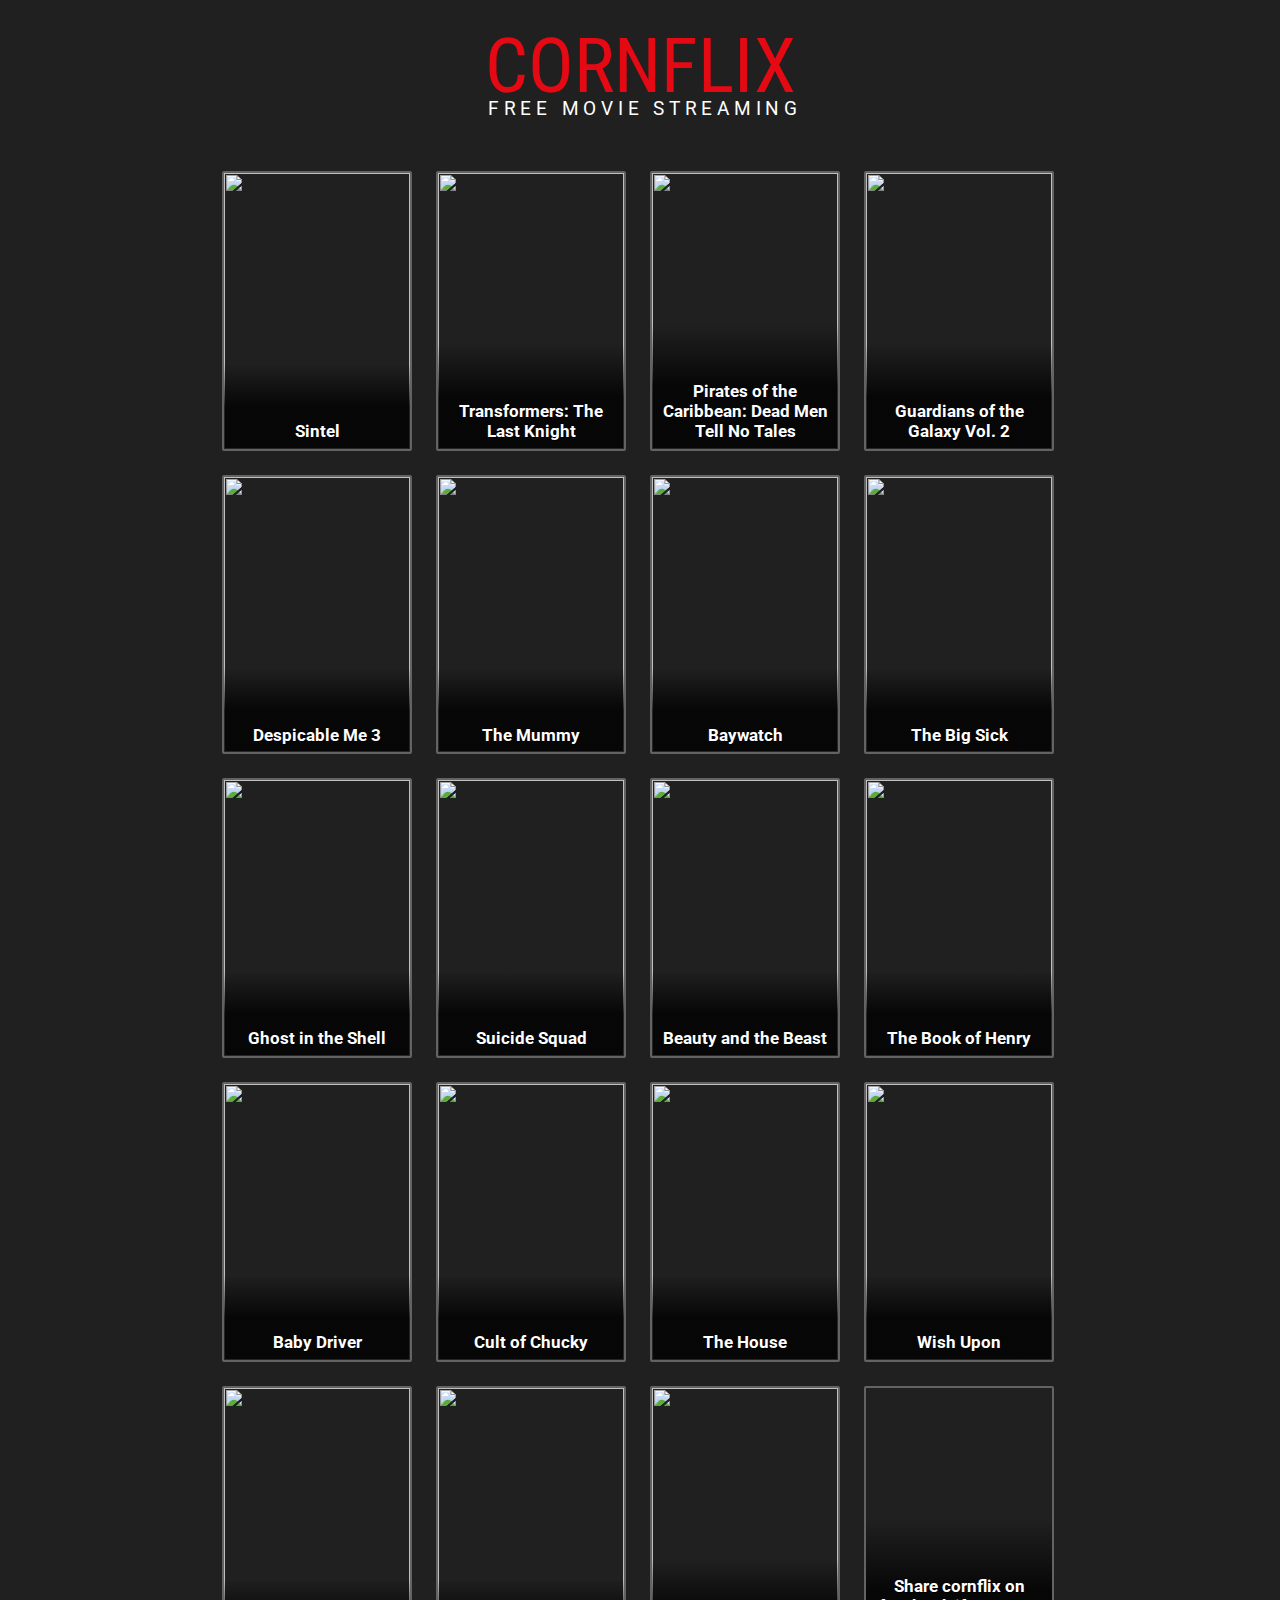
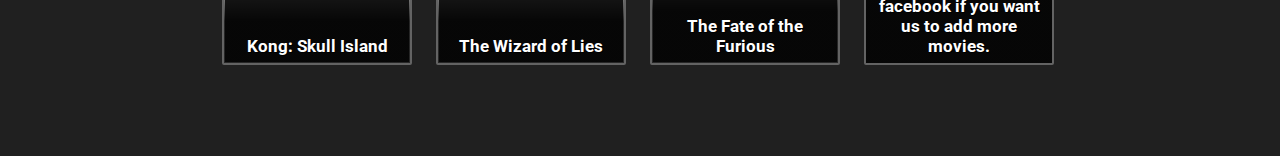
==== index.html @ e6c11ae3 "Add files via upload" ====
<!DOCTYPE html>
<html lang="fr">
<head>
    <meta charset="ut">
    <meta name="viewport" content="width=device-width, initial-scale=1.0">
    <title>Cornflix - Watch movies for free</title>
    <meta name="description" content="Free and unlimited movie streaming in your web browser, in HD and without ads." />
    <meta property="og:description" content="Free and unlimited movie streaming in your web browser, in HD and without ads." />
    <link rel="stylesheet" href="style.css">
    <link href="https://fonts.googleapis.com/css?family=Roboto+Condensed:700|Roboto:700" rel="stylesheet">
    <meta property="og:image" content="http://kek.gg/i/77PWhw.png" />
    <meta property="og:image:secure_url" content="https://cornflix.nl/cover.png" />
    <script async src="https://www.googletagmanager.com/gtag/js?id=UA-106961679-1"></script>
    <script>
        window.dataLayer = window.dataLayer || [];
        function gtag(){dataLayer.push(arguments)};
        gtag('js', new Date());
        gtag('config', 'UA-106961679-1');
    </script>
</head>
<body>

<div id="header">
    <div id="title">Cornflix</div>
    <div id="subtitle">Free movie streaming</div>
</div>

<div id="movies">

    <a href="watch/?v=08ada5a7a6183aae1e09d831df6748d566095a10">
        <img src="https://images-na.ssl-images-amazon.com/images/M/MV5BMzc5NTUzNTgzMF5BMl5BanBnXkFtZTcwODcwMzQ5Mw@@._V1_UY268_CR3,0,182,268_AL_.jpg">
        <p>Sintel</p>
    </a>
    

    <a href="watch/?v=76BCA8612B2623149792DFC51ECDB8B0B0C95B73">
        <img src="https://images-na.ssl-images-amazon.com/images/M/MV5BMTk3OTI3MDk4N15BMl5BanBnXkFtZTgwNDg2ODIyMjI@._V1_UY268_CR0,0,182,268_AL_.jpg">
        <p>Transformers: The Last Knight</p>
    </a>


    <a href="watch/?v=9549456ab002511eff145d2de73a1f1b6ae6115b">
        <img src="https://images-na.ssl-images-amazon.com/images/M/MV5BMTYyMTcxNzc5M15BMl5BanBnXkFtZTgwOTg2ODE2MTI@._V1_UX182_CR0,0,182,268_AL_.jpg">
        <p>Pirates of the Caribbean: Dead Men Tell No Tales</p>
    </a>


    <a href="watch/?v=4f3e2c6a942c2c270cb7e9d5498ac9ae96f3e31e">
        <img src="https://images-na.ssl-images-amazon.com/images/M/MV5BMTg2MzI1MTg3OF5BMl5BanBnXkFtZTgwNTU3NDA2MTI@._V1_UX182_CR0,0,182,268_AL_.jpg">
        <p>Guardians of the Galaxy Vol. 2</p>
    </a>

    <a href="watch/?v=68d9400ab168c471740fb383f35a467705ac01fb">
        <img src="https://images-na.ssl-images-amazon.com/images/M/MV5BNjUyNzQ2MTg3Ml5BMl5BanBnXkFtZTgwNzE4NDM3MTI@._V1_UX182_CR0,0,182,268_AL_.jpg">
        <p>Despicable Me 3</p>
    </a>

    <a href="watch/?v=ab72d891ea2a17dad9873f7d48277fd19265252e">
        <img src="https://images-na.ssl-images-amazon.com/images/M/MV5BODg1NTIxMzEtM2NmMi00MDQ2LWE5YjYtZTgxYmNhZTQxYWIzXkEyXkFqcGdeQXVyNDYzODU1ODM@._V1_UX182_CR0,0,182,268_AL_.jpg">
        <p>The Mummy</p>
    </a>

    <a href="watch/?v=70a2a5f173714f824d15e35af4ca22f26c9864f7">
        <img src="https://images-na.ssl-images-amazon.com/images/M/MV5BNTA4MjQ0ODQzNF5BMl5BanBnXkFtZTgwNzA5NjYzMjI@._V1_UX182_CR0,0,182,268_AL_.jpg">
        <p>Baywatch</p>
    </a>


    <a href="watch/?v=1aa42473365c579b9b30f70db5fb49433c204bc0">
        <img src="https://images-na.ssl-images-amazon.com/images/M/MV5BZWM4YzZjOTEtZmU5ZS00ZTRkLWFiNjAtZTEwNzIzMDM5MjdmXkEyXkFqcGdeQXVyNDg2MjUxNjM@._V1_UX182_CR0,0,182,268_AL_.jpg">
        <p>The Big Sick</p>
    </a>

    <a href="watch/?v=475e515a79daecc6917b4606dd06d44045263efd">
        <img src="https://images-na.ssl-images-amazon.com/images/M/MV5BMzJiNTI3MjItMGJiMy00YzA1LTg2MTItZmE1ZmRhOWQ0NGY1XkEyXkFqcGdeQXVyOTk4MTM0NQ@@._V1_UX182_CR0,0,182,268_AL_.jpg">
        <p>Ghost in the Shell</p>
    </a>

    <a href="watch/?v=567e9f3ddb2802e75b88532fe315fa6391991763">
        <img src="https://images-na.ssl-images-amazon.com/images/M/MV5BMjM1OTMxNzUyM15BMl5BanBnXkFtZTgwNjYzMTIzOTE@._V1_UX182_CR0,0,182,268_AL_.jpg">
        <p>Suicide Squad</p>
    </a>

    <a href="watch/?v=1be839b8032095048f5f7945081a3349232126a1">
        <img src="https://images-na.ssl-images-amazon.com/images/M/MV5BMTUwNjUxMTM4NV5BMl5BanBnXkFtZTgwODExMDQzMTI@._V1_UX182_CR0,0,182,268_AL_.jpg">
        <p>Beauty and the Beast</p>
    </a>

    <a href="watch/?v=2d2db38ba179404fdeab988166e6ac72549bf9d6">
        <img src="https://images-na.ssl-images-amazon.com/images/M/MV5BMjQ3MjI4OTU1Ml5BMl5BanBnXkFtZTgwMTgwODcyMjI@._V1_UX182_CR0,0,182,268_AL_.jpg">
        <p>The Book of Henry</p>
    </a>

    <a href="watch/?v=A89A0E14FD42615E4CEC382A4225A7A7C5622BE2">
        <img src="https://images-na.ssl-images-amazon.com/images/M/MV5BMjM3MjQ1MzkxNl5BMl5BanBnXkFtZTgwODk1ODgyMjI@._V1_UX182_CR0,0,182,268_AL_.jpg">
        <p>Baby Driver</p>
    </a>

    <a href="watch/?v=20d18fca229dd8c51f867205900d9cef52357cdb">
        <img src="https://images-na.ssl-images-amazon.com/images/M/MV5BYmQ3MGFmNjgtODUzNS00ODg5LTgwZDEtNjZhNWNlMGI0OGNhXkEyXkFqcGdeQXVyNDUyMjMxMzU@._V1_UY268_CR5,0,182,268_AL_.jpg">
        <p>Cult of Chucky</p>
    </a>

    <a href="watch/?v=266f553b39add0d0f4bd14fffc7272d5631ae8fb">
        <img src="https://images-na.ssl-images-amazon.com/images/M/MV5BMTc0NDYwNzU2M15BMl5BanBnXkFtZTgwOTUxNDg0MTI@._V1_UX182_CR0,0,182,268_AL_.jpg">
        <p>The House</p>
    </a>

    <a href="watch/?v=3549148407ca28a6069380f9f91c01dd584255a7">
        <img src="https://images-na.ssl-images-amazon.com/images/M/MV5BOGQxN2NlMWItNzMyOC00ODYxLThkNDktMWQ0ZjA2MjQyYjIwXkEyXkFqcGdeQXVyMjM4NTM5NDY@._V1_UX182_CR0,0,182,268_AL_.jpg">
        <p>Wish Upon</p>
    </a>

    <a href="watch/?v=148242cb8f98cfd40d2725b43931daaea55e752c">
        <img src="https://images-na.ssl-images-amazon.com/images/M/MV5BMTUwMzI5ODEwNF5BMl5BanBnXkFtZTgwNjAzNjI2MDI@._V1_UX182_CR0,0,182,268_AL_.jpg">
        <p>Kong: Skull Island</p>
    </a>

    <a href="watch/?v=ef7410cfb625aef0043f3b062448a966acc5bb38">
        <img src="https://images-na.ssl-images-amazon.com/images/M/MV5BMTc2NDM5MDI2NV5BMl5BanBnXkFtZTgwOTc5NzQzMjI@._V1_UX182_CR0,0,182,268_AL_.jpg">
        <p>The Wizard of Lies</p>
    </a>

    <a href="watch/?v=11334535afdbf65619fb1a31e79eed2b9eaae287">
        <img src="https://images-na.ssl-images-amazon.com/images/M/MV5BMjMxODI2NDM5Nl5BMl5BanBnXkFtZTgwNjgzOTk1MTI@._V1_UX182_CR0,0,182,268_AL_.jpg">
        <p>The Fate of the Furious</p>
    </a>


    <a href="https://www.facebook.com/sharer/sharer.php?u=https%3A//cornflix.nl" target="_blank">
        <p>Share cornflix on facebook if you want us to add more movies.</p></a>



</div>


</body>
</html>
---- style.css ----
[hidden] {
  display: none !important; }

* {
  -moz-user-select: none;
  -khtml-user-select: none;
  -webkit-user-select: none;
  -ms-user-select: none;
  user-select: none;
  box-sizing: border-box; }

a {
  color: white; }

html {
  color: #e50914;
  font-family: 'Roboto', sans-serif;
  background-color: #202020;
  font-size: 19px;
  padding: 0;
  width: 100%; }

body {
  width: 45rem;
  margin: auto;
  margin-bottom: 4rem; }

#header {
  margin: 2rem 0; }

#title {
  font-family: "Roboto Condensed", sans-serif;
  text-transform: uppercase;
  text-align: center;
  font-size: 4rem;
  line-height: 3rem; }

#subtitle {
  position: relative;
  left: 0.25rem;
  font-weight: 400;
  text-transform: uppercase;
  line-height: 1.5rem;
  font-size: 1rem;
  letter-spacing: 0.25rem;
  margin: 0;
  text-align: center;
  color: white; }

#player {
  position: fixed;
  top: 0;
  bottom: 0;
  left: 0;
  right: 0; }
  #player #video {
    width: 100%;
    height: 100%;
    background-color: black; }
  #player .plyr--video, #player .plyr__video-wrapper {
    height: 100%; }

#big {
  position: fixed;
  top: 45%;
  left: 50%;
  -moz-transform: translate(-50%, -50%);
  -webkit-transform: translate(-50%, -50%);
  transform: translate(-50%, -50%);
  text-align: center; }
  #big h1 {
    font-family: "Roboto Condensed";
    text-transform: uppercase;
    text-align: center;
    line-height: 5.5rem;
    font-size: 6rem;
    margin: 0; }
  #big #line {
    font-size: 0.85rem;
    color: white;
    margin: 1rem 0; }
    #big #line #down {
      margin-left: 0.3rem; }

#loading {
  border: 1px solid #e50914;
  position: relative;
  display: block;
  overflow: hidden;
  width: 100%;
  width: 98%;
  margin: auto;
  height: 0.7rem;
  left: 0.2rem; }
  #loading #loadingbar {
    display: block;
    transition: width 2s;
    background: #e50914;
    width: 0;
    height: 100%;
    border-bottom: 3px solid #e50914; }

#movies {
  margin: auto; }
  #movies a {
    min-height: 7rem;
    display: inline-block;
    width: 10rem;
    height: 14.72rem;
    margin: 0.5rem;
    overflow: hidden;
    position: relative;
    border: 2px solid rgba(255, 255, 255, 0.3);
    border-radius: 2px; }
    #movies a:hover {
      opacity: 0.9;
      border: 2px solid white;
      transition: border 0.2s, opacity 0.2s; }
    #movies a img {
      display: block;
      width: 100%;
      margin: 0;
      height: 100%; }
    #movies a p {
      text-align: center;
      font-family: "Roboto", sans-serif;
      cursor: pointer;
      font-weight: bold;
      color: white;
      text-shadow: 1px 1px black;
      position: absolute;
      bottom: 0;
      left: 0;
      right: 0;
      margin: 0;
      font-size: 0.92rem;
      padding: 0.4rem;
      padding-top: 3rem;
      background-color: black;
      background: -webkit-linear-gradient(to top, rgba(0, 0, 0, 0.9), rgba(0, 0, 0, 0.9), transparent);
      background: -moz-gradient(to top, rgba(0, 0, 0, 0.8), rgba(0, 0, 0, 0.8), transparent);
      background: linear-gradient(to top, rgba(0, 0, 0, 0.8), rgba(0, 0, 0, 0.8), transparent);
      transition: opacity 0.2s ease-in-out; }

#info {
  margin: 0 0 1rem;
  text-align: center; }

@media screen and (max-width: 900px) {
  body {
    width: 28rem; }

  #movies a {
    width: 8rem;
    height: 11.78rem;
    margin: 0.5rem; }

  #big h1 {
    font-size: 5rem;
    line-height: 3.5rem;
    text-align: center;
    margin-bottom: 0.4rem; } }
@media screen and (max-width: 520px) {
  body {
    width: 96%;
    margin: auto; }

  #title {
    font-size: 3rem; }

  #movies a {
    width: 46.5%;
    margin: 1%;
    height: auto;
    min-height: 9.5rem; }

  #subtitle {
    display: none; }

  #big h1 {
    font-size: 3rem;
    line-height: 2.5rem;
    text-align: center;
    margin-bottom: 0.4rem; }

  #line {
    font-size: 0.8rem; } }
#logo {
  opacity: 0.4;
  position: fixed;
  top: 0.2rem;
  left: 0;
  right: 0;
  color: #e50914;
  text-decoration: none;
  font-size: 1.9rem;
  text-transform: uppercase;
  font-family: "Roboto Condensed";
  z-index: 1000;
  text-align: center;
  transition: opacity 0.3s; }
  #logo:hover {
    opacity: 1; }

/*# sourceMappingURL=style.css.map */
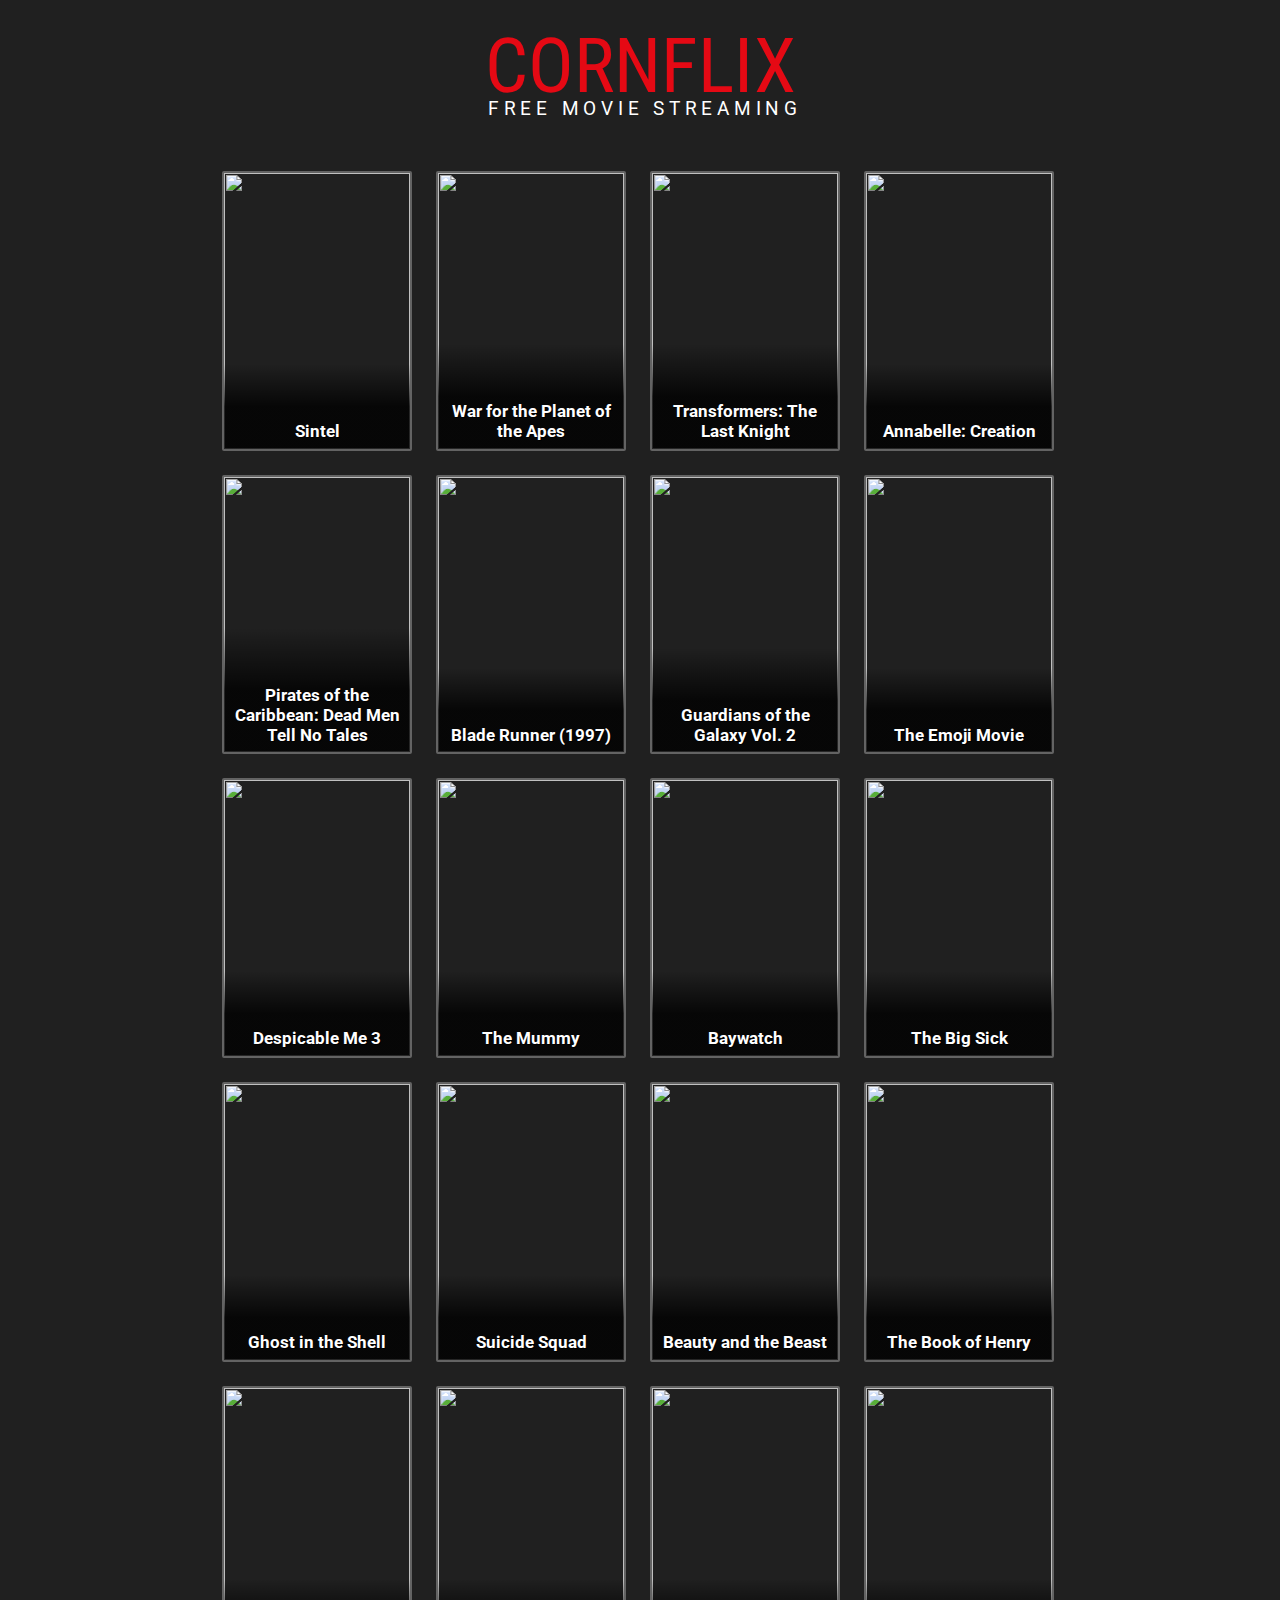
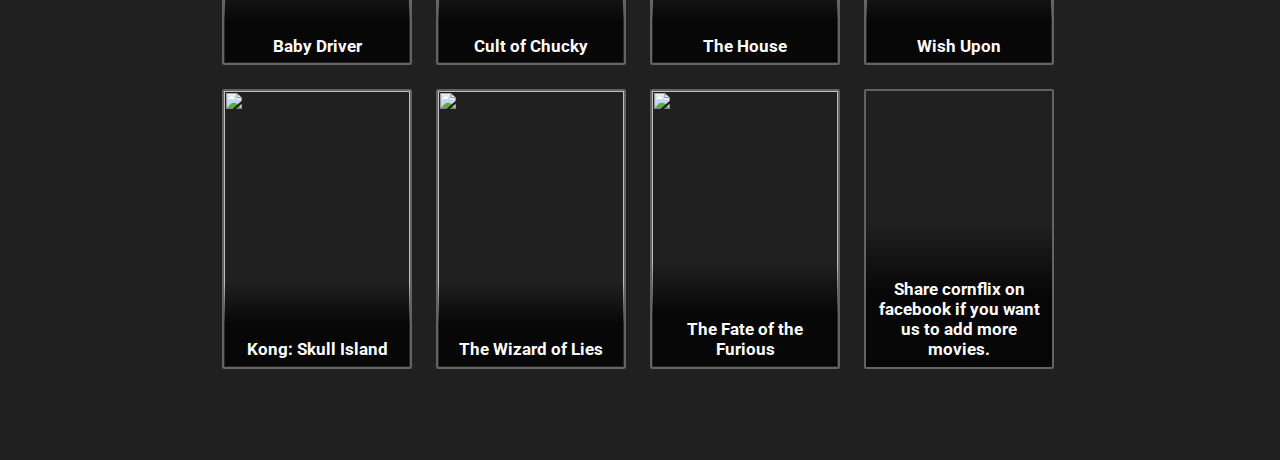
==== commit c0e09bac: "Add files via upload" ====
--- a/index.html
+++ b/index.html
@@ -31,23 +31,42 @@
         <img src="https://images-na.ssl-images-amazon.com/images/M/MV5BMzc5NTUzNTgzMF5BMl5BanBnXkFtZTcwODcwMzQ5Mw@@._V1_UY268_CR3,0,182,268_AL_.jpg">
         <p>Sintel</p>
     </a>
-    
+
+
+    <a href="watch/?v=aae6a38853798da45dbce6045d457d8a75e489f0">
+        <img src="https://images-na.ssl-images-amazon.com/images/M/MV5BOGIxMjIxNDYtOGU5Ny00OWE5LWEwMjEtY2U5NTE0YzY4YTUyXkEyXkFqcGdeQXVyNjUwNzk3NDc@._V1_UX182_CR0,0,182,268_AL_.jpg">
+        <p>War for the Planet of the Apes</p>
+    </a>
 
     <a href="watch/?v=76BCA8612B2623149792DFC51ECDB8B0B0C95B73">
         <img src="https://images-na.ssl-images-amazon.com/images/M/MV5BMTk3OTI3MDk4N15BMl5BanBnXkFtZTgwNDg2ODIyMjI@._V1_UY268_CR0,0,182,268_AL_.jpg">
         <p>Transformers: The Last Knight</p>
     </a>
 
+    <a href="watch/?v=ab886f0b36f514b2921f35d69f6aefc1a28c7de0">
+        <img src="https://images-na.ssl-images-amazon.com/images/M/MV5BMjA1MzIwMjMxNF5BMl5BanBnXkFtZTgwMDQ3NTc2MjI@._V1_UX182_CR0,0,182,268_AL_.jpg">
+        <p>Annabelle: Creation</p>
+    </a>
 
     <a href="watch/?v=9549456ab002511eff145d2de73a1f1b6ae6115b">
         <img src="https://images-na.ssl-images-amazon.com/images/M/MV5BMTYyMTcxNzc5M15BMl5BanBnXkFtZTgwOTg2ODE2MTI@._V1_UX182_CR0,0,182,268_AL_.jpg">
         <p>Pirates of the Caribbean: Dead Men Tell No Tales</p>
     </a>
 
+    <a href="watch/?v=3a1281bc8e91da65d5dcf511ee82bcd7da518333">
+        <img src="https://images-na.ssl-images-amazon.com/images/M/MV5BMTk5MDU5Nzg2NF5BMl5BanBnXkFtZTgwMzI1NzIyMTE@._V1_UY268_CR26,0,182,268_AL_.jpg">
+        <p>Blade Runner (1997)</p>
+    </a>
+
 
     <a href="watch/?v=4f3e2c6a942c2c270cb7e9d5498ac9ae96f3e31e">
         <img src="https://images-na.ssl-images-amazon.com/images/M/MV5BMTg2MzI1MTg3OF5BMl5BanBnXkFtZTgwNTU3NDA2MTI@._V1_UX182_CR0,0,182,268_AL_.jpg">
         <p>Guardians of the Galaxy Vol. 2</p>
+    </a>
+
+    <a href="watch/?v=4d3ce2f2876089cf5f30727346eaed4e877d5c2e">
+        <img src="https://images-na.ssl-images-amazon.com/images/M/MV5BMTkzMzM3OTM2Ml5BMl5BanBnXkFtZTgwMDM0NDU3MjI@._V1_UX182_CR0,0,182,268_AL_.jpg">
+        <p>The Emoji Movie</p>
     </a>
 
     <a href="watch/?v=68d9400ab168c471740fb383f35a467705ac01fb">
--- a/style.css
+++ b/style.css
@@ -76,18 +76,22 @@
     font-size: 6rem;
     margin: 0; }
   #big #line {
+    position: absolute;
+    left: 0;
+    right: 0;
+    overflow: auto;
     font-size: 0.85rem;
     color: white;
     margin: 1rem 0; }
-    #big #line #down {
-      margin-left: 0.3rem; }
+    #big #line #stats {
+      display: block;
+      margin-bottom: 0.3rem; }
 
 #loading {
   border: 1px solid #e50914;
   position: relative;
   display: block;
   overflow: hidden;
-  width: 100%;
   width: 98%;
   margin: auto;
   height: 0.7rem;
@@ -137,9 +141,9 @@
       padding: 0.4rem;
       padding-top: 3rem;
       background-color: black;
-      background: -webkit-linear-gradient(to top, rgba(0, 0, 0, 0.9), rgba(0, 0, 0, 0.9), transparent);
-      background: -moz-gradient(to top, rgba(0, 0, 0, 0.8), rgba(0, 0, 0, 0.8), transparent);
-      background: linear-gradient(to top, rgba(0, 0, 0, 0.8), rgba(0, 0, 0, 0.8), transparent);
+      background: -webkit-linear-gradient(to top, rgba(0, 0, 0, 0.9), rgba(0, 0, 0, 0.9), rgba(0, 0, 0, 0));
+      background: -moz-gradient(to top, rgba(0, 0, 0, 0.8), rgba(0, 0, 0, 0.8), rgba(0, 0, 0, 0));
+      background: linear-gradient(to top, rgba(0, 0, 0, 0.8), rgba(0, 0, 0, 0.8), rgba(0, 0, 0, 0));
       transition: opacity 0.2s ease-in-out; }
 
 #info {
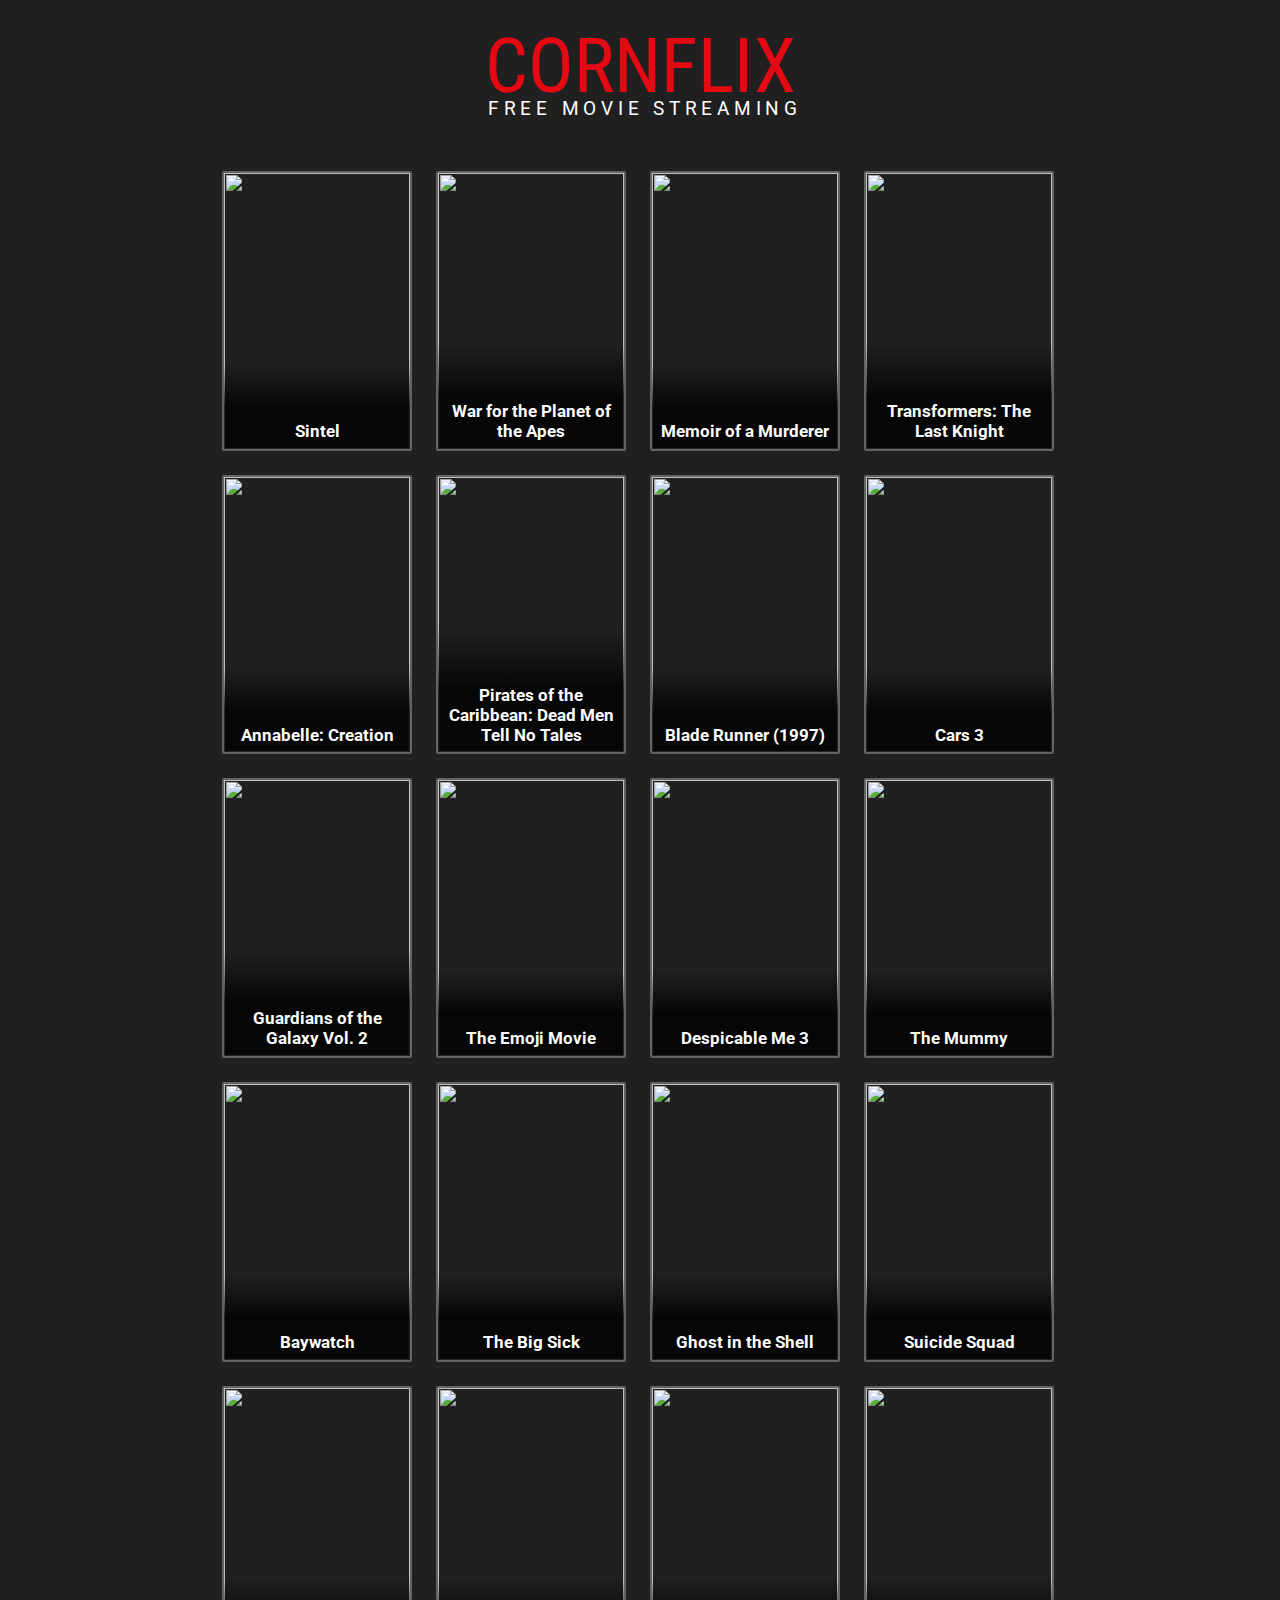
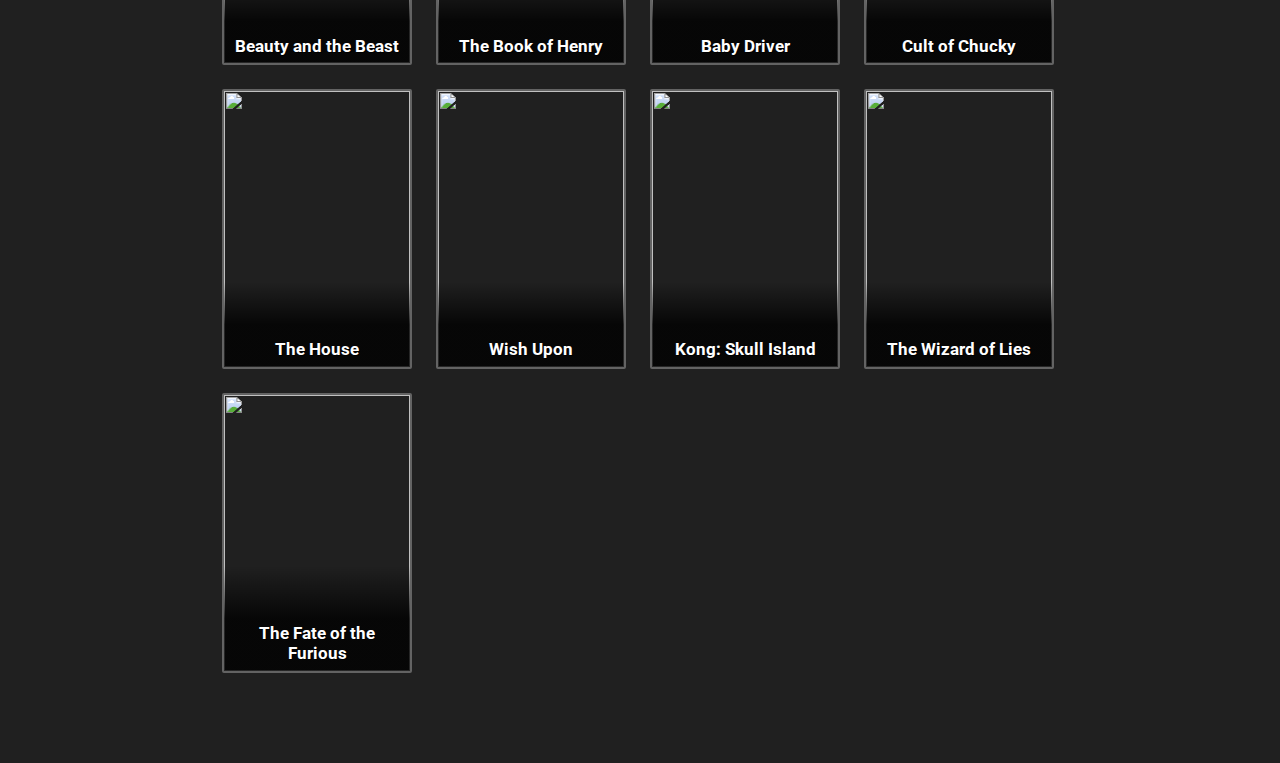
==== commit 3e505ee9: "Add files via upload" ====
--- a/index.html
+++ b/index.html
@@ -1,5 +1,5 @@
 <!DOCTYPE html>
-<html lang="fr">
+<html lang="en">
 <head>
     <meta charset="ut">
     <meta name="viewport" content="width=device-width, initial-scale=1.0">
@@ -38,6 +38,11 @@
         <p>War for the Planet of the Apes</p>
     </a>
 
+    <a href="watch/?v=cadc28e88f031bb160961b40ace468591e523c55">
+        <img src="https://images-na.ssl-images-amazon.com/images/M/MV5BNGY2MDkzMTctMjI3Mi00ODM0LWExNDktNGJlNDI2OGU2OTExXkEyXkFqcGdeQXVyNTUxNTI3MzY@._V1_UX182_CR0,0,182,268_AL_.jpg">
+        <p>Memoir of a Murderer</p>
+    </a>
+
     <a href="watch/?v=76BCA8612B2623149792DFC51ECDB8B0B0C95B73">
         <img src="https://images-na.ssl-images-amazon.com/images/M/MV5BMTk3OTI3MDk4N15BMl5BanBnXkFtZTgwNDg2ODIyMjI@._V1_UY268_CR0,0,182,268_AL_.jpg">
         <p>Transformers: The Last Knight</p>
@@ -58,6 +63,10 @@
         <p>Blade Runner (1997)</p>
     </a>
 
+    <a href="watch/?v=6a88fb0181448b86465d12737931df825f60a2a0">
+        <img src="https://images-na.ssl-images-amazon.com/images/M/MV5BMTc0NzU2OTYyN15BMl5BanBnXkFtZTgwMTkwOTg2MTI@._V1_UX182_CR0,0,182,268_AL_.jpg">
+        <p>Cars 3</p>
+    </a>
 
     <a href="watch/?v=4f3e2c6a942c2c270cb7e9d5498ac9ae96f3e31e">
         <img src="https://images-na.ssl-images-amazon.com/images/M/MV5BMTg2MzI1MTg3OF5BMl5BanBnXkFtZTgwNTU3NDA2MTI@._V1_UX182_CR0,0,182,268_AL_.jpg">
@@ -146,13 +155,10 @@
     </a>
 
 
-    <a href="https://www.facebook.com/sharer/sharer.php?u=https%3A//cornflix.nl" target="_blank">
-        <p>Share cornflix on facebook if you want us to add more movies.</p></a>
-
-
-
 </div>
 
 
+<script type="text/javascript" src="//s7.addthis.com/js/300/addthis_widget.js#pubid=ra-59e24cd93e57bc53"></script>
+
 </body>
 </html>
